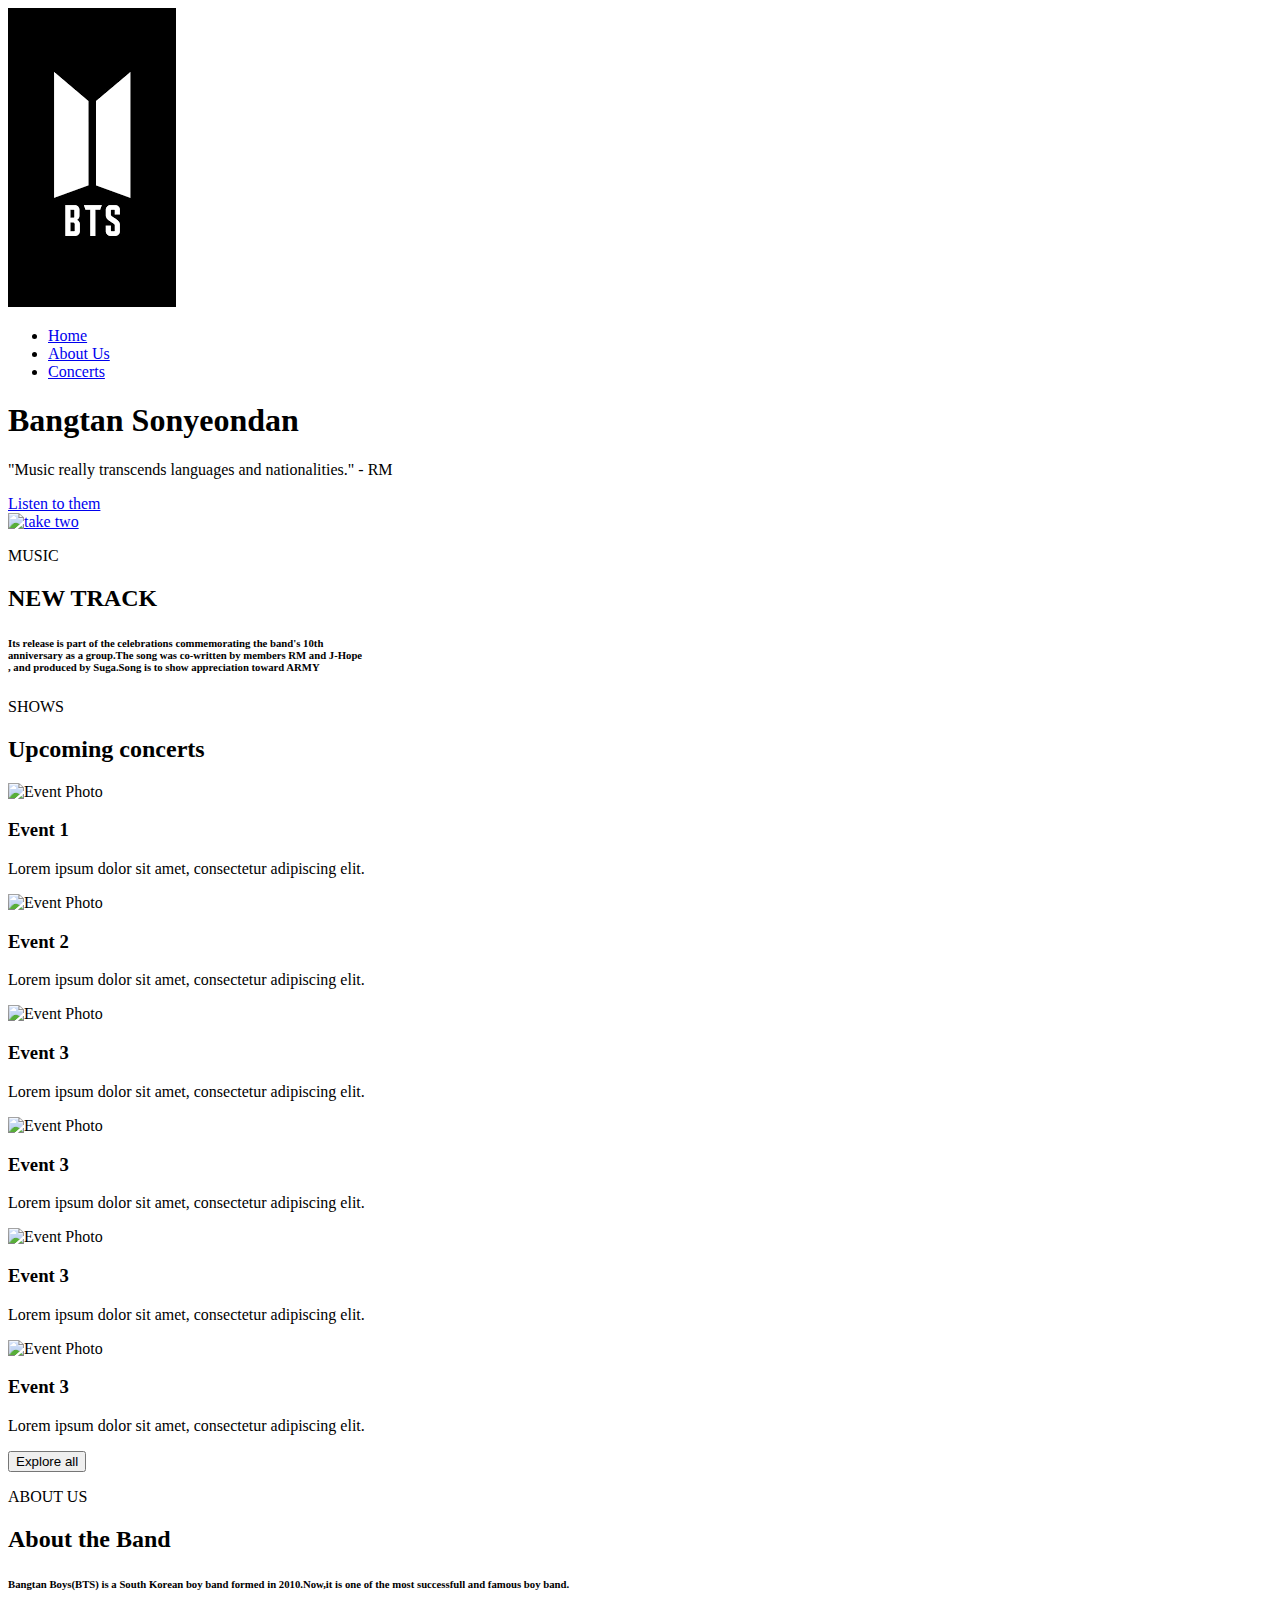
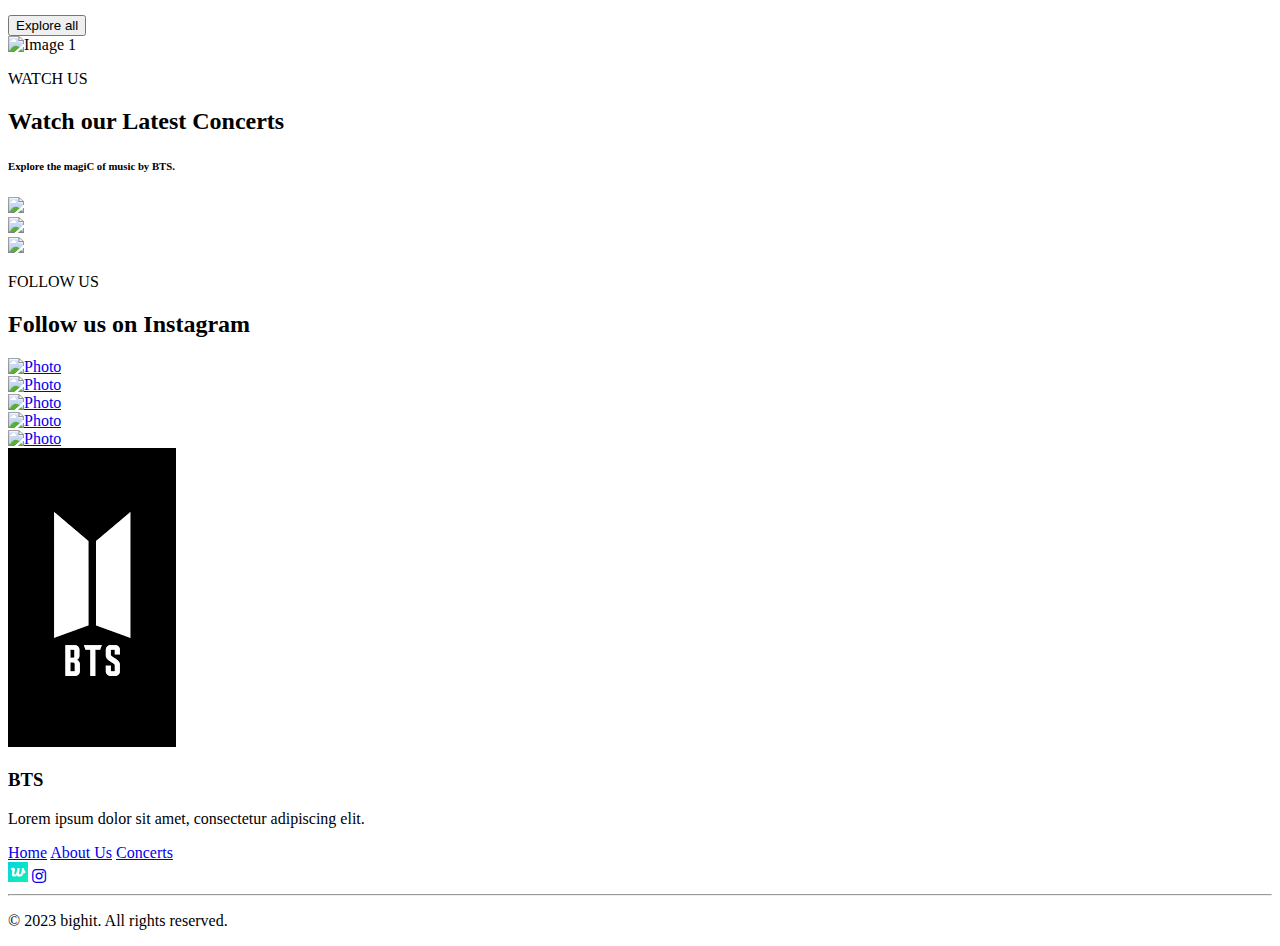
==== index.html @ aa4276b4 "Update index.html" ====
<!DOCTYPE html>
<html lang="en">
<head>
  <meta charset="UTF-8">
  <meta name="viewport" content="width=device-width, initial-scale=1.0">
  <link rel="stylesheet" href="https://cdnjs.cloudflare.com/ajax/libs/font-awesome/5.15.4/css/all.min.css">
  <title>bts</title>
  <link rel="stylesheet" href="music.css">
</head>
<body>
  <header>
    <nav>
      <div class="logo">
        <a href="index.html"><img src="[data-uri]" alt="bts"></a>
      </div>
      <ul>
         <li><a href="index.html">Home</a></li>
        <li><a href="about.html">About Us</a></li>
        <li><a href="concerts.html">Concerts</a></li>
      </ul>
    </nav>
    <div class="header-content">
      <h1>Bangtan Sonyeondan</h1>
      <p>"Music really transcends languages and nationalities." - RM</p>
      <a href="https://open.spotify.com/artist/3Nrfpe0tUJi4K4DXYWgMUX" class="cta-button">Listen to them</a>
    </div>
  </header>

  <div class="info-block">
    <div class="container">
      <div class="info-block-image">
        <a href="https://open.spotify.com/album/3jeQDa9OFZ6GndLindHx3k?highlight=spotify:track:5IAESfJjmOYu7cHyX557kz" ><img src="https://www.udiscovermusic.com/wp-content/uploads/2023/06/bts-take-two-1-1000x600.jpg" alt="take two"></a>
      </div>
      <div class="info-block-content">
        <p><bold>MUSIC</bold></p>
        <h2>NEW TRACK</h2>
        <h6>Its release is part of the celebrations commemorating the band's 10th<br> anniversary as a group.The song was co-written by members RM and J-Hope<br>, and produced by Suga.Song is to show appreciation toward<bold> ARMY</bold></h6>
      </div>
    </div>
  </div>
  <div class="music-shows-content">
    <p><bold>SHOWS</bold></p>
    <h2>Upcoming concerts</h2>
  </div>
  
  <div class="upcoming">
    <div class="card-container">
      <div class="card">
        <img src="https://assets.bandwagon.asia/system/tinymce/image/file/5372/content_BTS_PTD_ON_STAGE_CONCERT_7.jpg " alt="Event Photo">
        <div class="card-content">
          <h3>Event 1</h3>
          <p>Lorem ipsum dolor sit amet, consectetur adipiscing elit.</p>
        </div>
      </div>
      <div class="card">
        <img src=" https://assets.bandwagon.asia/system/tinymce/image/file/5372/content_BTS_PTD_ON_STAGE_CONCERT_7.jpg" alt="Event Photo">
        <div class="card-content">
          <h3>Event 2</h3>
          <p>Lorem ipsum dolor sit amet, consectetur adipiscing elit.</p>
        </div>
      </div>
      <div class="card">
        <img src="https://assets.bandwagon.asia/system/tinymce/image/file/5372/content_BTS_PTD_ON_STAGE_CONCERT_7.jpg" alt="Event Photo">
        <div class="card-content">
          <h3>Event 3</h3>
          <p>Lorem ipsum dolor sit amet, consectetur adipiscing elit.</p>
        </div>
      </div>
      <div class="card">
        <img src="https://assets.bandwagon.asia/system/tinymce/image/file/5372/content_BTS_PTD_ON_STAGE_CONCERT_7.jpg"  alt="Event Photo">
        <div class="card-content">
          <h3>Event 3</h3>
          <p>Lorem ipsum dolor sit amet, consectetur adipiscing elit.</p>
        </div>
      </div>
      <div class="card">
        <img src="https://assets.bandwagon.asia/system/tinymce/image/file/5372/content_BTS_PTD_ON_STAGE_CONCERT_7.jpg" alt="Event Photo">
        <div class="card-content">
          <h3>Event 3</h3>
          <p>Lorem ipsum dolor sit amet, consectetur adipiscing elit.</p>
        </div>
      </div>
      <div class="card">
        <img src="https://assets.bandwagon.asia/system/tinymce/image/file/5372/content_BTS_PTD_ON_STAGE_CONCERT_7.jpg" alt="Event Photo">
        <div class="card-content">
          <h3>Event 3</h3>
          <p>Lorem ipsum dolor sit amet, consectetur adipiscing elit.</p>
        </div>
      </div>
    </div>
  </div>
  <div class="explore">
    <button class="siva">Explore all</button>
  </div>
  <div class="about">
    <p><bold>ABOUT US</bold></p>
    <h2>About the Band</h2>
    <h6>Bangtan Boys(BTS) is a South Korean boy band formed in 2010.Now,it is one of the most successfull and famous boy band.</h6>
  </div>
  <div class="explore">
    <button class="siva">Explore all</button>
  </div>
  <div class="images-col">
    <div class="container">
      <div class="image">
        <img src="Group 1.png" alt="Image 1">
    </div>   
  </div>
  <div class="watch">
    <p><bold>WATCH US</bold></p>
    <h2>Watch our Latest Concerts</h2>
    <h6>Explore the magiC of music by BTS.</h6>
  </div>
  <div class="consts">
    <div class="column">
      <a href="https://media.geeksforgeeks.org/wp-content/uploads/20200513195558/Placement100-_-GeeksforGeeks-1.mp4"><img src="https://i.pinimg.com/originals/d9/eb/3b/d9eb3b1465930000e2bb3c53795924e8.png" width="400"/></a> 
    </div>
    <div class="column">
      <div class="row">
        <a href="https://media.geeksforgeeks.org/wp-content/uploads/20200513195558/Placement100-_-GeeksforGeeks-1.mp4"><img src="https://rnn.ng/wp-content/uploads/2022/05/BTS-Love-Yourself-Tour-Seoul-scaled.webp" width="400"/></a> 
      </div>
      <div class="row">
        <a href="https://media.geeksforgeeks.org/wp-content/uploads/20200513195558/Placement100-_-GeeksforGeeks-1.mp4"><img src="https://pragativadi.com/wp-content/uploads/2022/10/images-48.jpeg" width="400"/></a> 
    </div>
    </div>
  </div>

  <div class="follow">
    <p><bold>FOLLOW US</bold></p>
    <h2>Follow us on Instagram</h2>
  </div>

  <div class= "photos">
    <div class="cosic">
        <div class="ros">
            <a class="sp" href="https://www.instagram.com/bts.bighitofficial/?hl=en"><img src="https://assets.telegraphindia.com/telegraph/2023/May/1685512882_bts.jpg" alt="Photo"></a>
        
         </div>
          <div class="ros1">
            <a class="sp1" href="https://www.instagram.com/bts.bighitofficial/?hl=en"><img src="https://www.rollingstone.com/wp-content/uploads/2021/05/R1352_FEA_BTS_A_Opener.jpg?w=831&h=554&crop=1" alt="Photo"></a>
        
        </div>
    </div>
   
    <div class="cose">
        <a class="sp2" href="https://www.instagram.com/bts.bighitofficial/?hl=en"><img src="https://seoul-mate.de/cdn/shop/collections/bts-989982.webp?v=1676385581" alt="Photo" width="100%" height="100%"></a>      
    </div>
    
  <div class= "photos">
    <div class="cosic">
        <div class="ros">
            <a class="sp3" href="https://www.instagram.com/bts.bighitofficial/?hl=en"><img src="https://assets.telegraphindia.com/telegraph/2023/May/1685512882_bts.jpg" alt="Photo"></a>
         </div>
          <div class="ros">
            <a class="sp4" href="https://www.instagram.com/bts.bighitofficial/?hl=en"><img src="https://www.rollingstone.com/wp-content/uploads/2021/05/R1352_FEA_BTS_A_Opener.jpg?w=831&h=554&crop=1" alt="Photo"></a>
        
        </div>
    </div> 
  </div>
  </div>
  <div class="footer">
    <div class="footer-content">
      <div class="logo">
        <img src="[data-uri]" alt="bts">
      </div>
      <div class="company-info">
        <h3>BTS</h3>
        <p>Lorem ipsum dolor sit amet, consectetur adipiscing elit.</p>
        <a href="#">Home</a></li>
        <a href="#">About Us</a></li>
        <a href="#">Concerts</a></li>
      </div>
      
      <div class="social-icons">
        <a href="https://weverse.io/"><img src="[data-uri]" alt="weverse" width="20"></a>
        <a href="https://www.instagram.com/bts.bighitofficial/?hl=en"><i class="fab fa-instagram"></i></a>
      </div>
    </div>
    <hr>
    <div class="footer-bottom">
      <p>&copy; 2023 bighit. All rights reserved.</p>
    </div>
  </div>

</body>
</html>
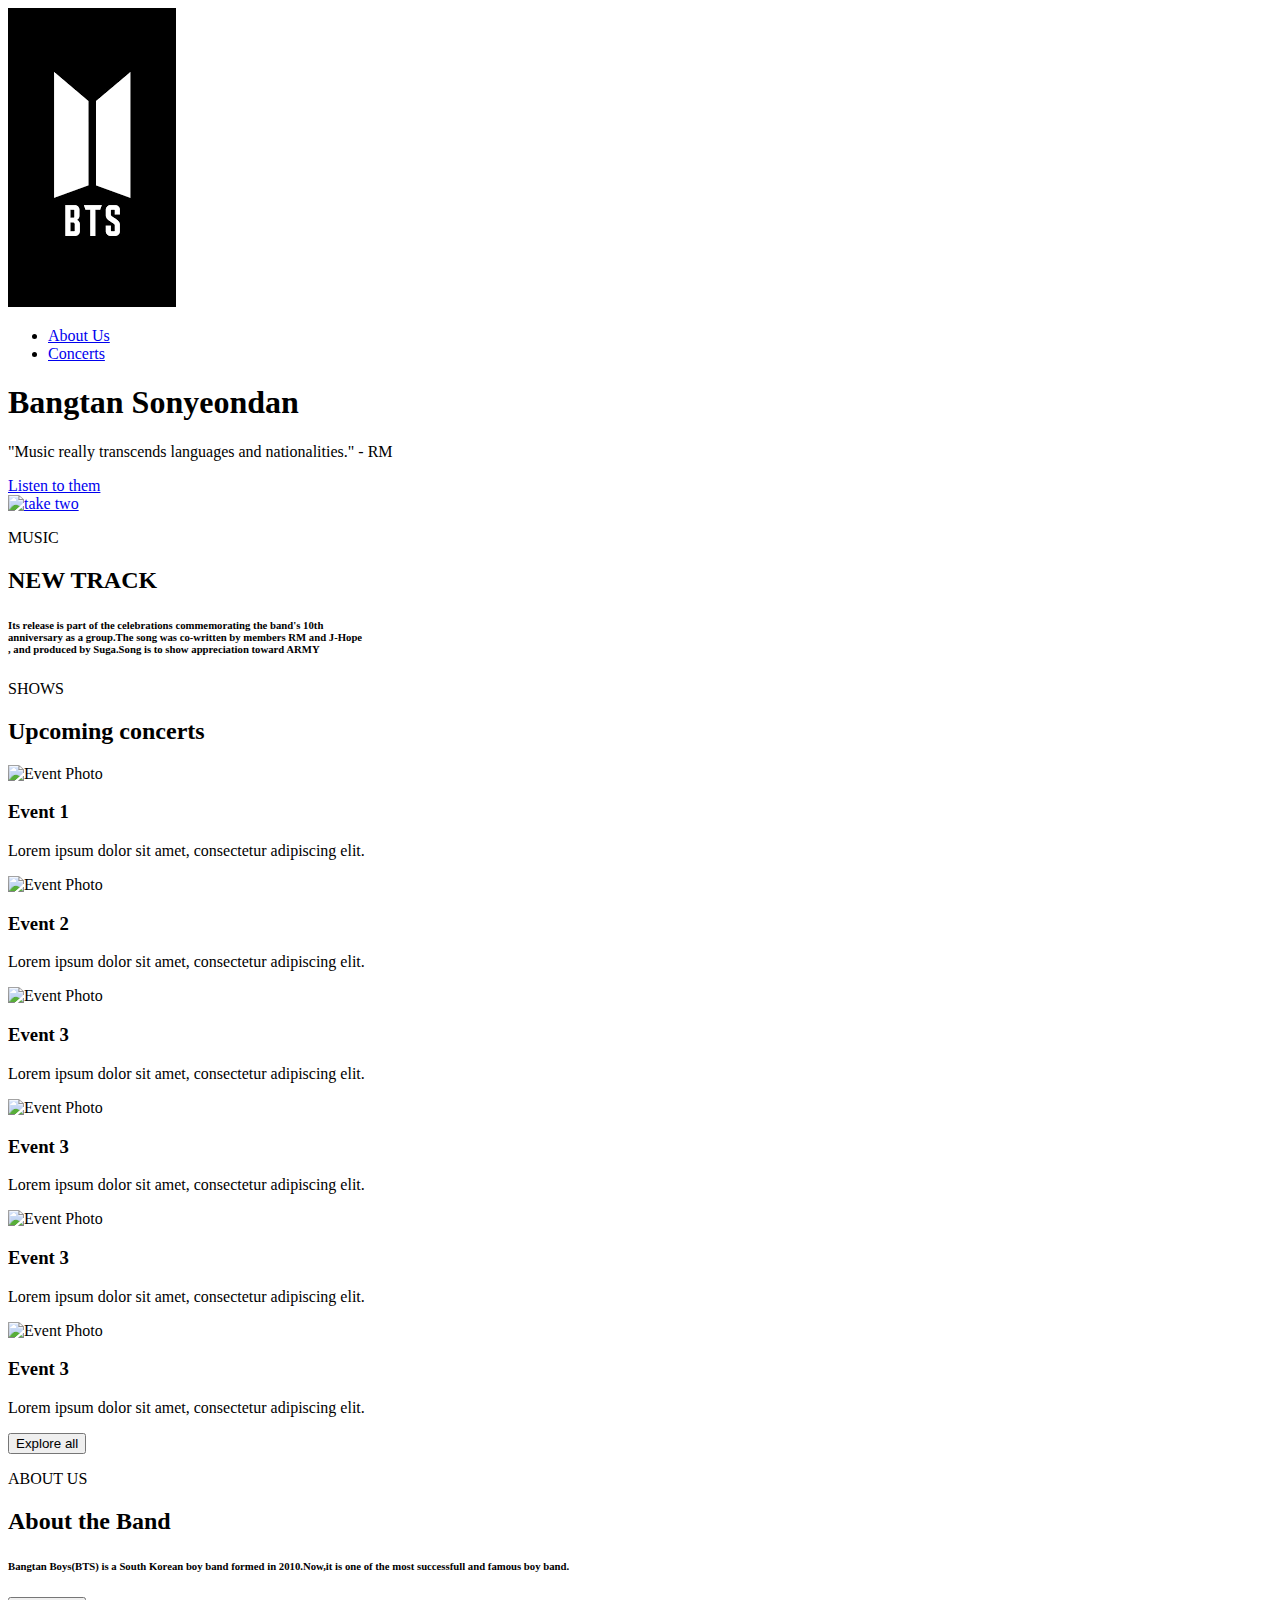
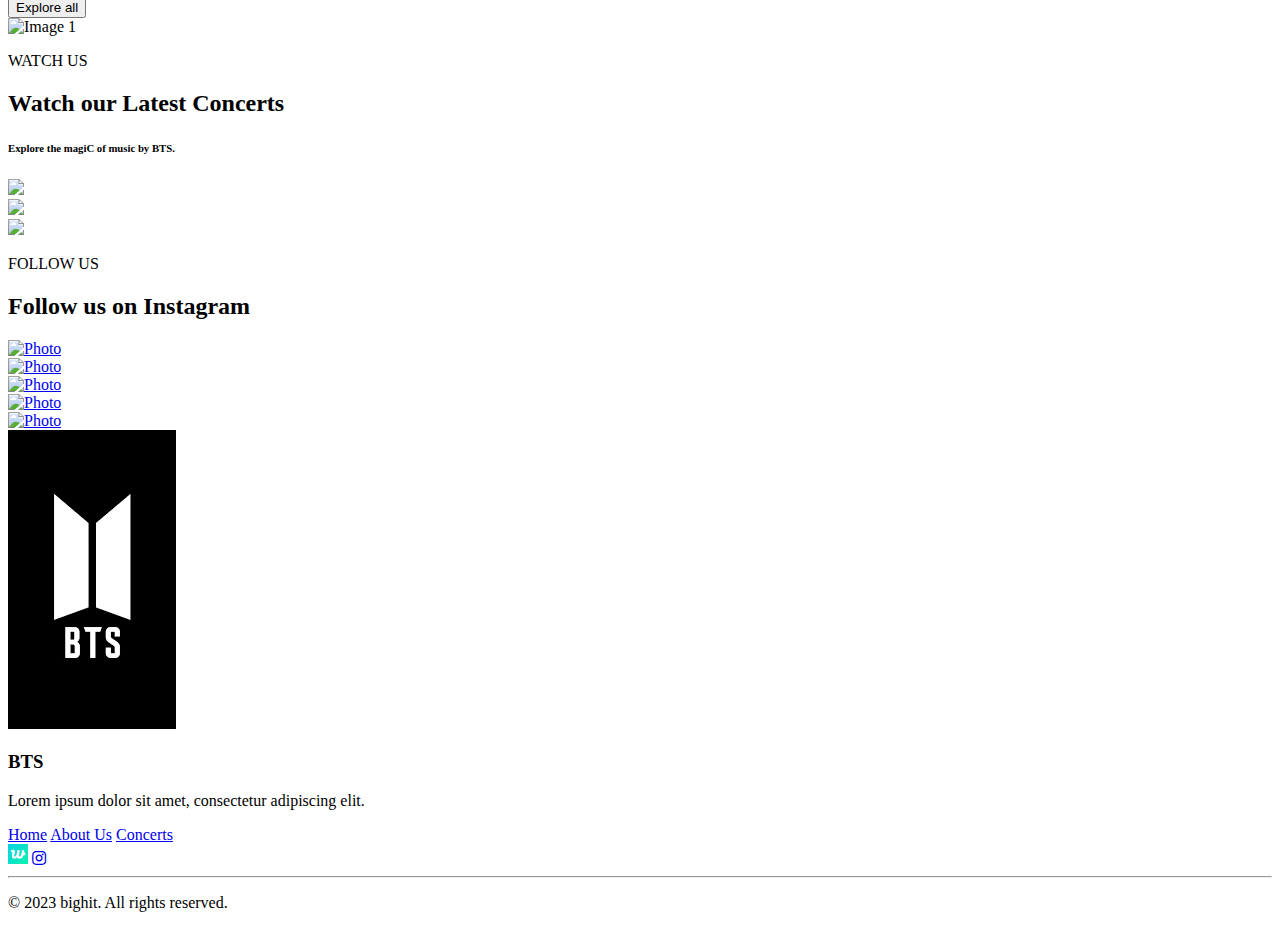
==== commit 27ad038a: "Update index.html" ====
--- a/index.html
+++ b/index.html
@@ -14,7 +14,7 @@
         <a href="index.html"><img src="[data-uri]" alt="bts"></a>
       </div>
       <ul>
-         <li><a href="index.html">Home</a></li>
+        
         <li><a href="about.html">About Us</a></li>
         <li><a href="concerts.html">Concerts</a></li>
       </ul>
